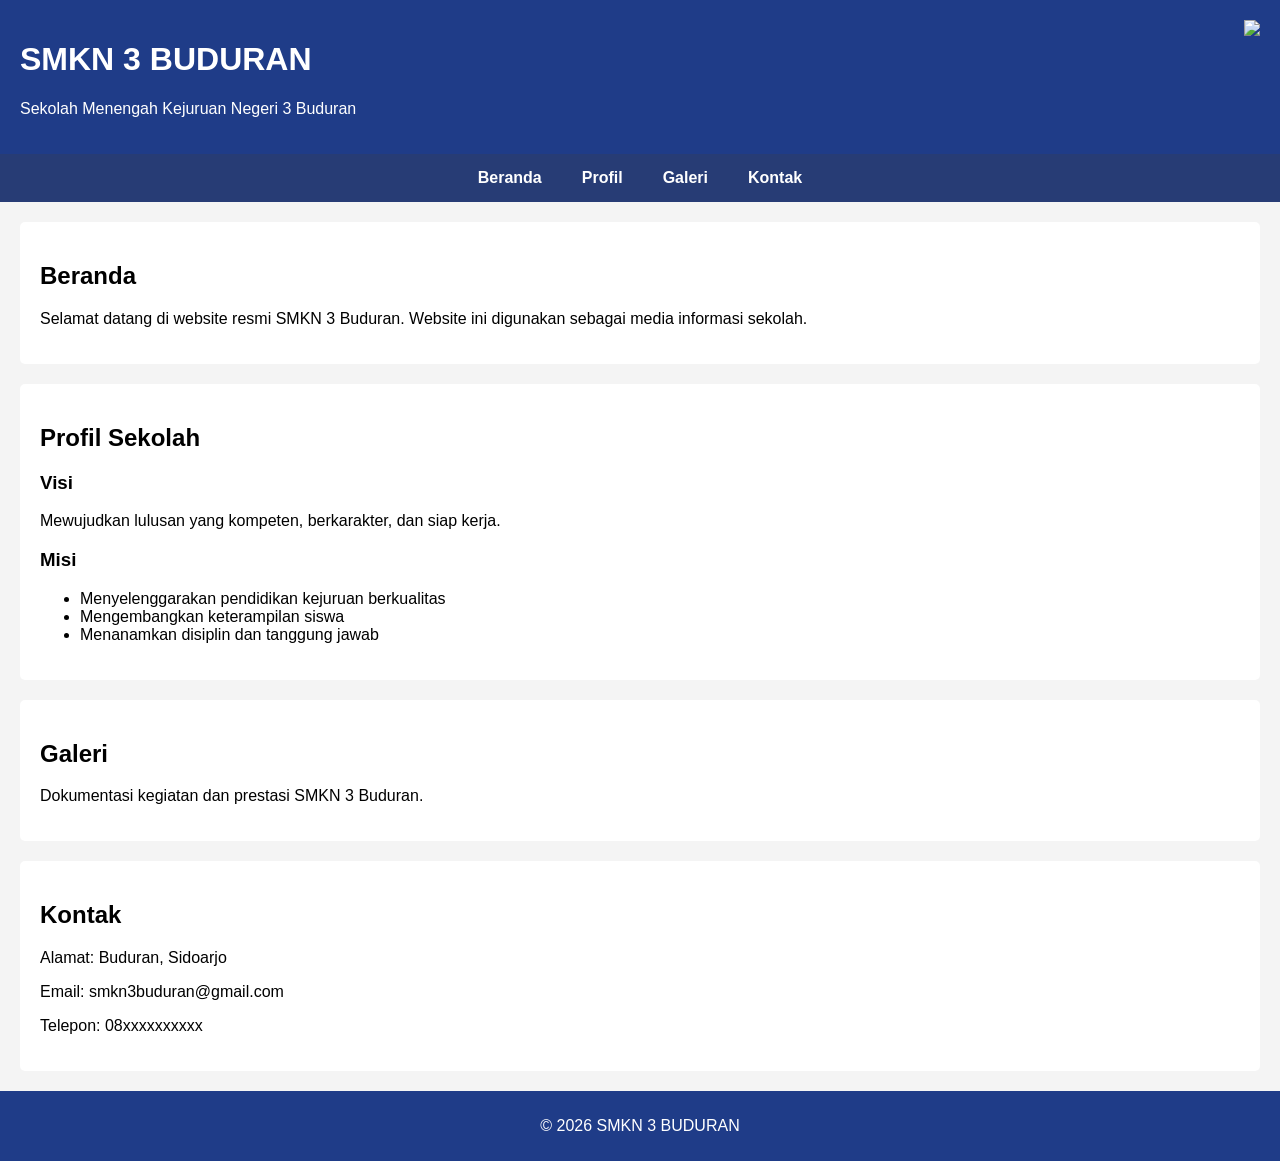
==== index.html @ fd5d0881 "Add files via upload" ====
<!DOCTYPE html>
<html lang="id">
<head>
    <meta charset="UTF-8">
    <title>SMKN 3 BUDURAN</title>
    <link rel="stylesheet" href="style.css">
</head>
<body>

<header>
    <img src="download.png" align="right">
	<h1 align="left">SMKN 3 BUDURAN</h1>
	<p align="left">Sekolah Menengah Kejuruan Negeri 3 Buduran</p>
</header>

<nav>
    <ul>
        <li><a href="#beranda">Beranda</a></li>
        <li><a href="#profil">Profil</a></li>
        <li><a href="#galeri">Galeri</a></li>
        <li><a href="#kontak">Kontak</a></li>
    </ul>
</nav>

<section id="beranda">
    <h2>Beranda</h2>
    <p>
        Selamat datang di website resmi SMKN 3 Buduran.
        Website ini digunakan sebagai media informasi sekolah.
    </p>
</section>

<section id="profil">
    <h2>Profil Sekolah</h2>
    <h3>Visi</h3>
    <p>Mewujudkan lulusan yang kompeten, berkarakter, dan siap kerja.</p>

    <h3>Misi</h3>
    <ul>
        <li>Menyelenggarakan pendidikan kejuruan berkualitas</li>
        <li>Mengembangkan keterampilan siswa</li>
        <li>Menanamkan disiplin dan tanggung jawab</li>
    </ul>
</section>

<section id="galeri">
    <h2>Galeri</h2>
    <p>Dokumentasi kegiatan dan prestasi SMKN 3 Buduran.</p>
</section>

<section id="kontak">
    <h2>Kontak</h2>
    <p>Alamat: Buduran, Sidoarjo</p>
    <p>Email: smkn3buduran@gmail.com</p>
    <p>Telepon: 08xxxxxxxxxx</p>
</section>

<footer>
    <p>&copy; 2026 SMKN 3 BUDURAN</p>
</footer>

</body>
</html>
---- style.css ----
body {
    margin: 0;
    font-family: Arial, sans-serif;
    background-color: #f4f4f4;
}

header {
    background-color: #1f3c88;
    color: white;
    text-align: center;
    padding: 20px;
}

nav {
    background-color: #273c75;
}

nav ul {
    list-style: none;
    margin: 0;
    padding: 0;
    display: flex;
    justify-content: center;
}

nav ul li a {
    color: white;
    text-decoration: none;
    padding: 15px 20px;
    display: block;
    font-weight: bold;
}

nav ul li a:hover {
    background-color: #1f3c88;
}

section {
    background-color: white;
    margin: 20px;
    padding: 20px;
    border-radius: 5px;
}

footer {
    background-color: #1f3c88;
    color: white;
    text-align: center;
    padding: 10px;
}
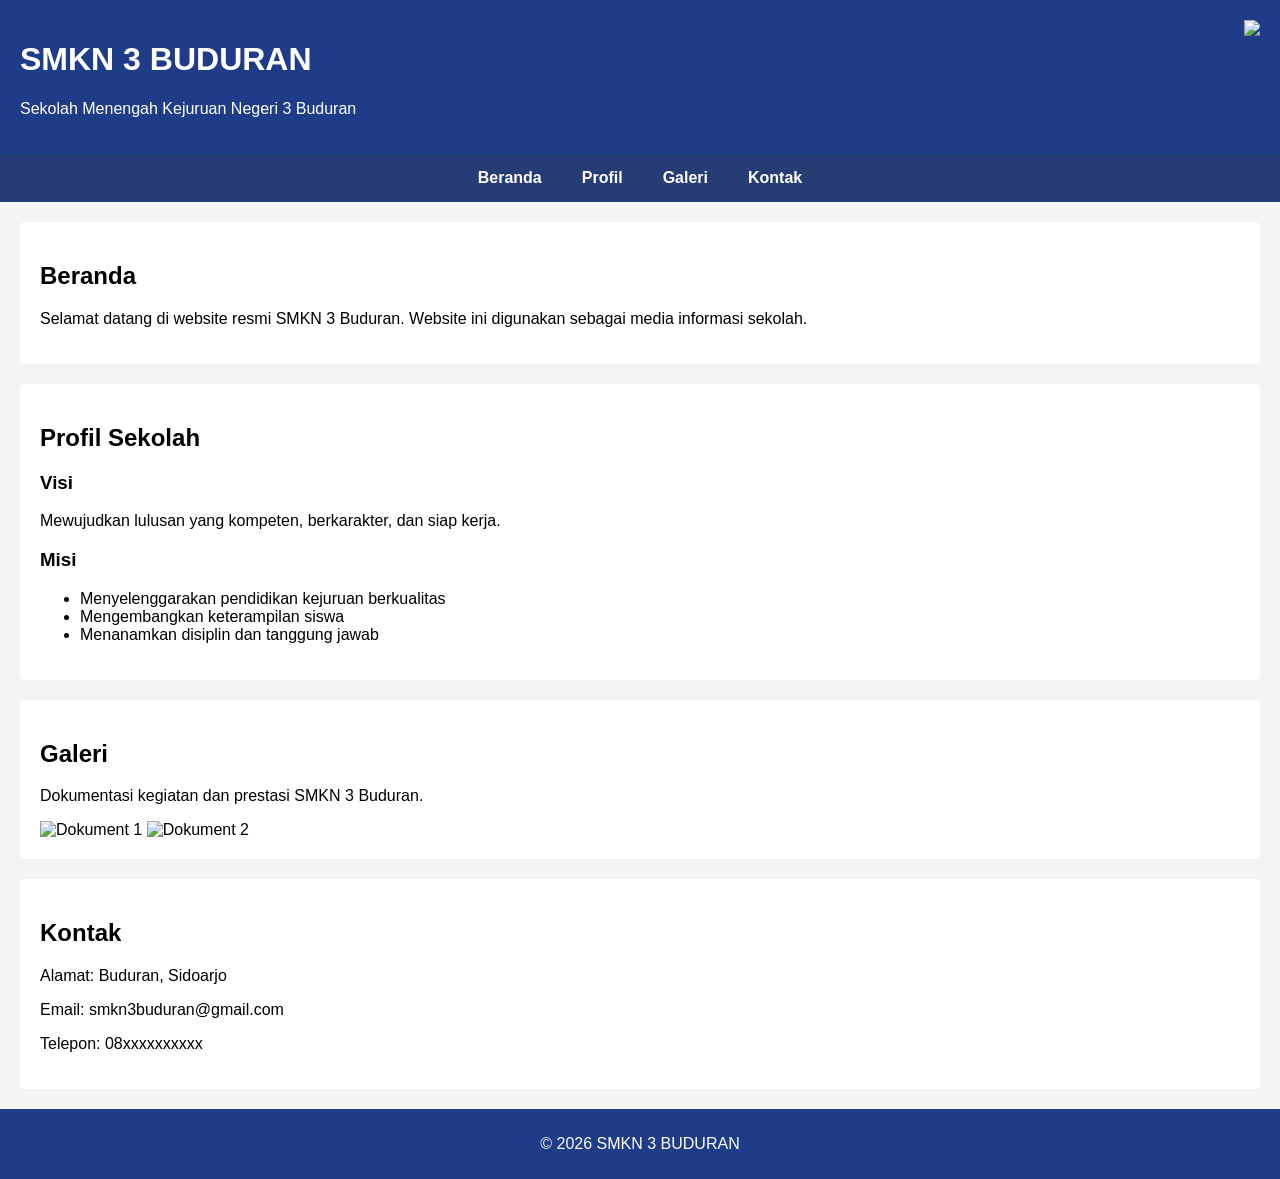
==== commit 51e7c9e6: "index.html" ====
--- a/index.html
+++ b/index.html
@@ -46,6 +46,10 @@
 <section id="galeri">
     <h2>Galeri</h2>
     <p>Dokumentasi kegiatan dan prestasi SMKN 3 Buduran.</p>
+	<div class="galeri-foto">
+    <img src="peler.png" alt="Dokument 1">
+    <img src="cengir.png" alt="Dokument 2">
+ </div>
 </section>
 
 <section id="kontak">
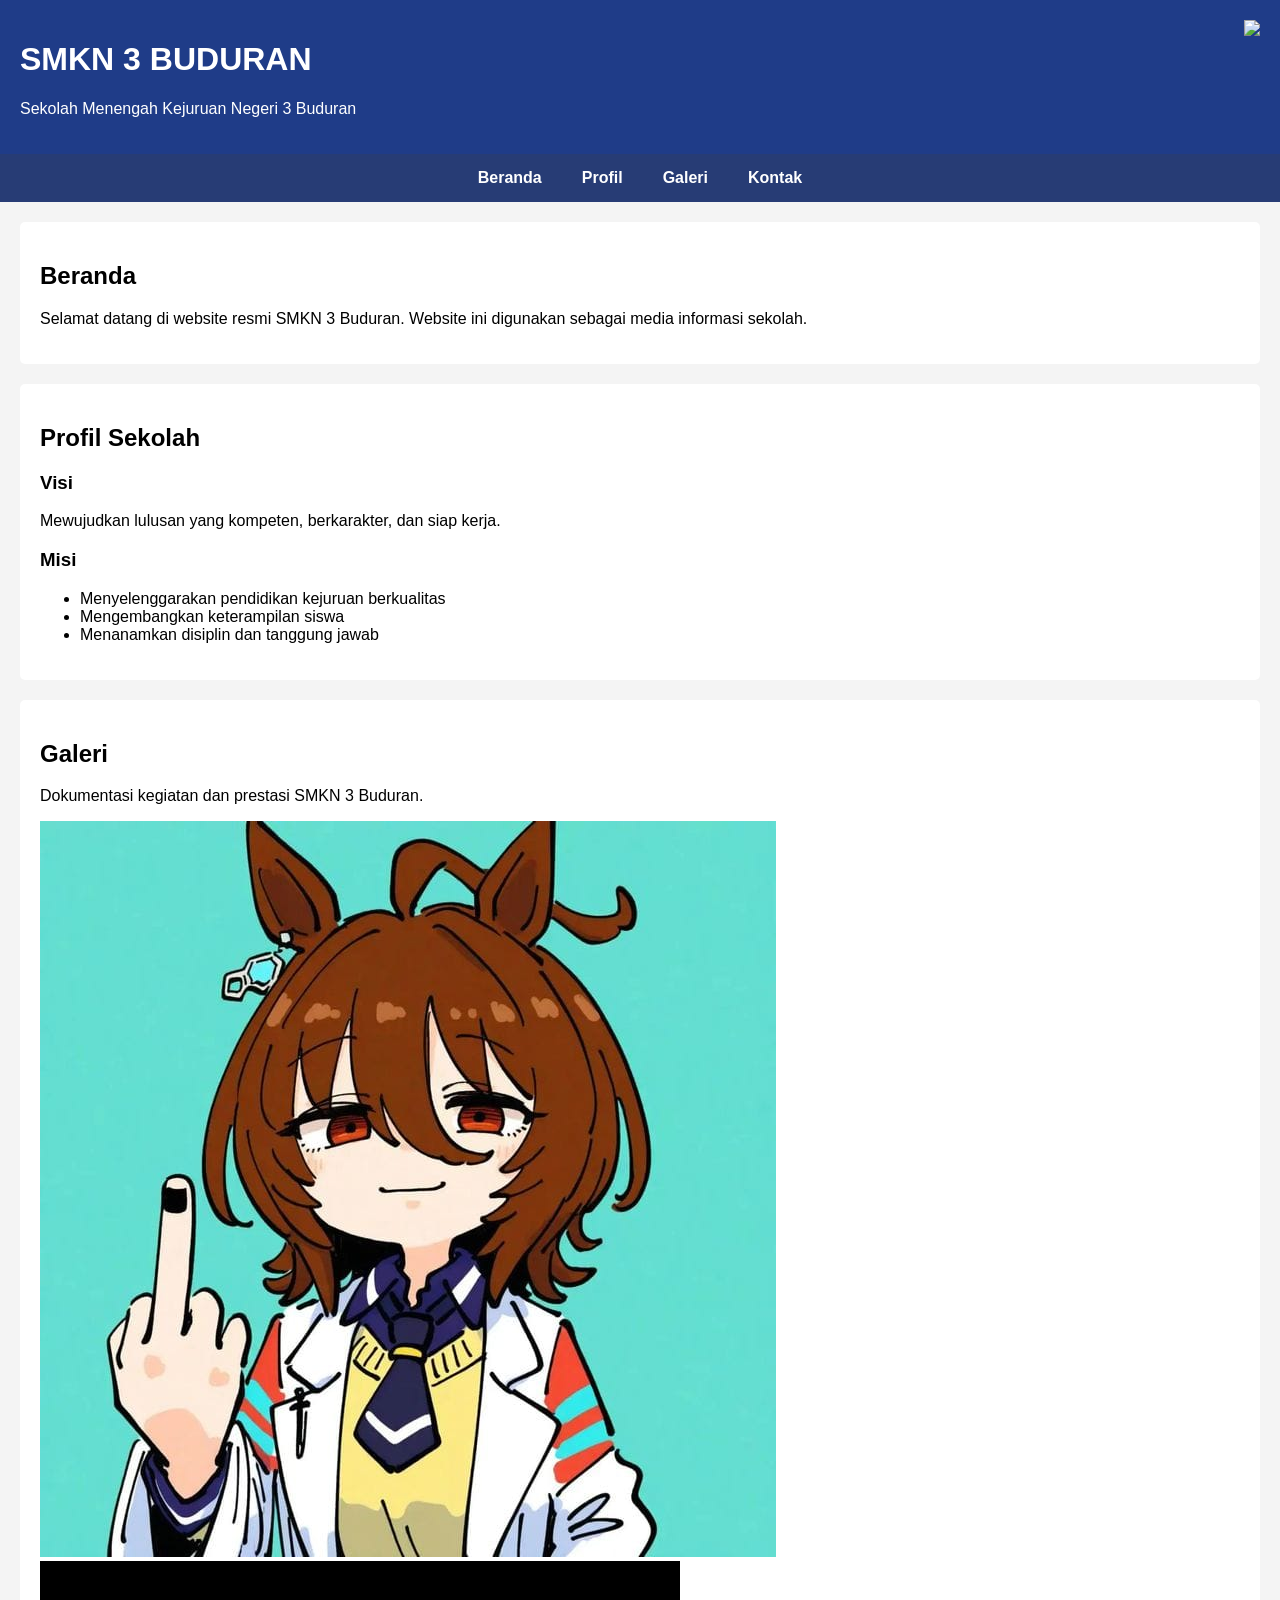
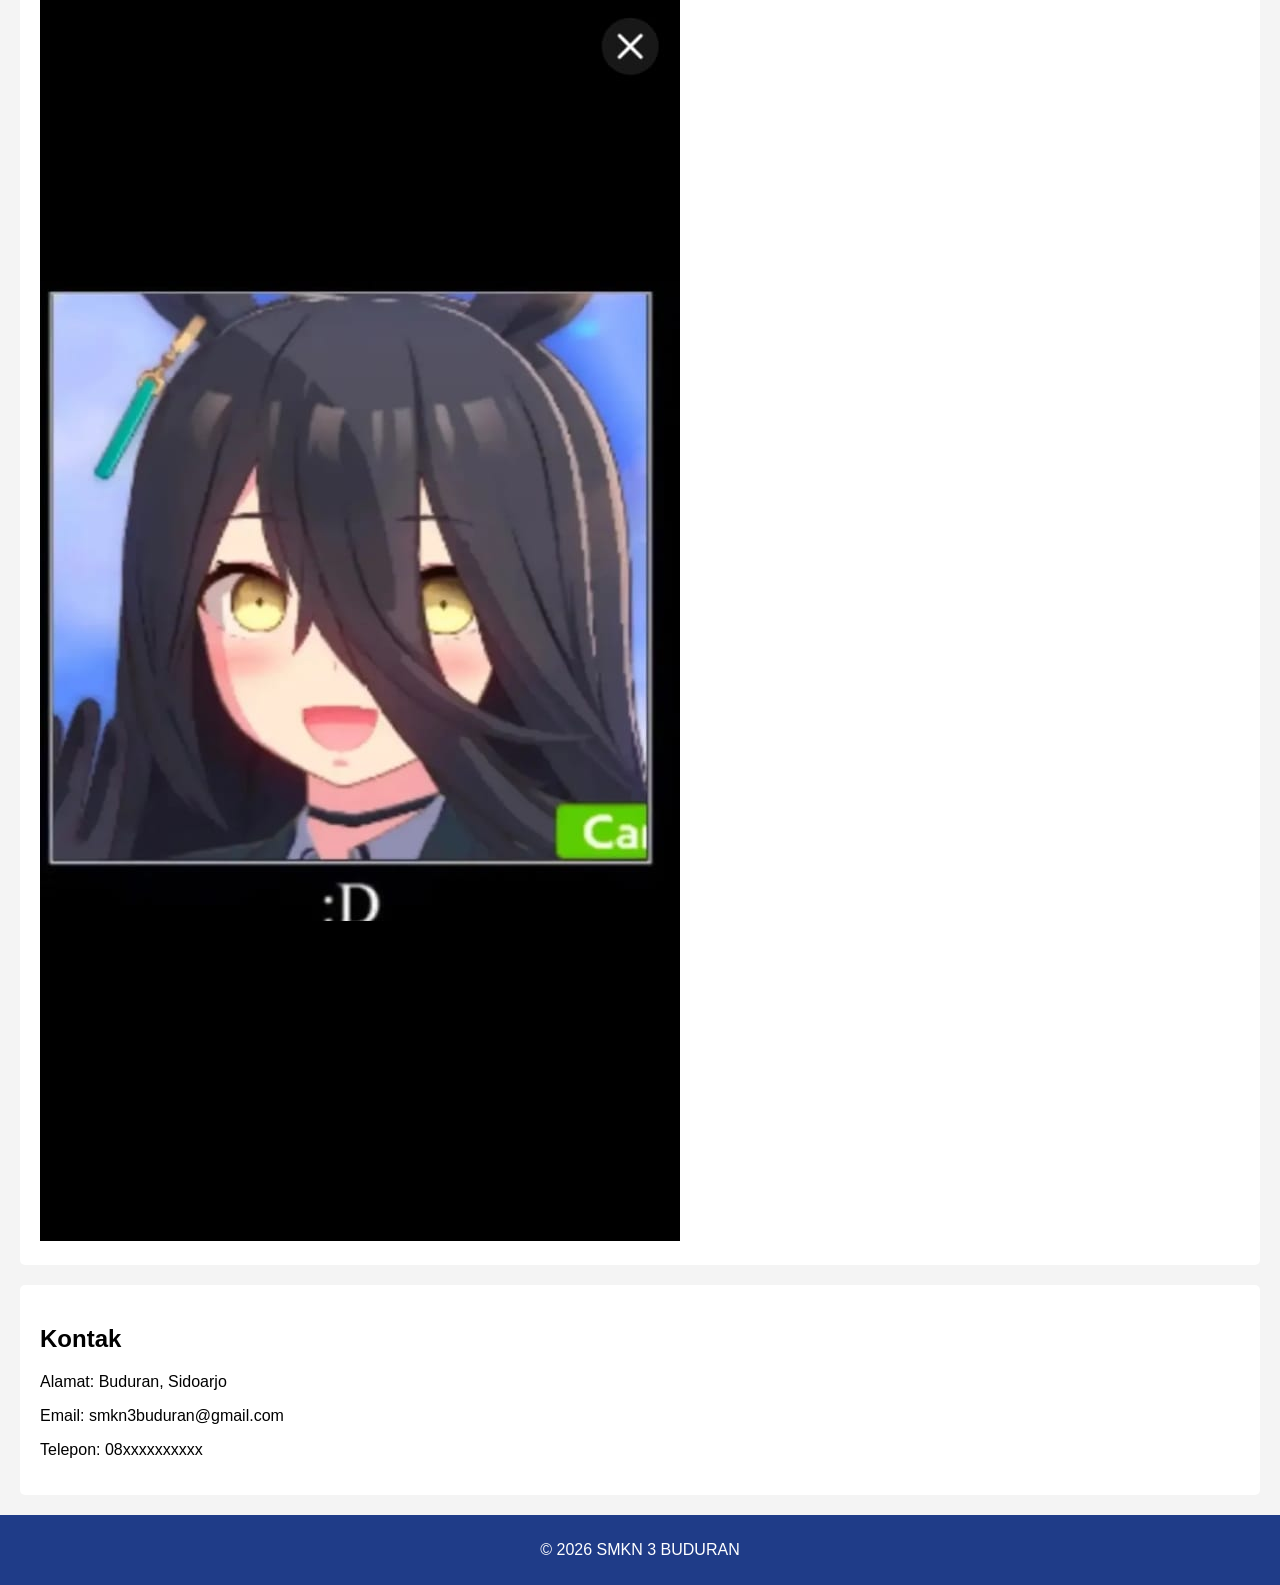
==== commit a76819b7: "Update index.html" ====
--- a/index.html
+++ b/index.html
@@ -47,8 +47,8 @@
     <h2>Galeri</h2>
     <p>Dokumentasi kegiatan dan prestasi SMKN 3 Buduran.</p>
 	<div class="galeri-foto">
-    <img src="peler.png" alt="Dokument 1">
-    <img src="cengir.png" alt="Dokument 2">
+    <img src="tachyon.png" alt="Dokument 1">
+    <img src="Cafe.png" alt="Dokument 2">
  </div>
 </section>
 
@@ -65,3 +65,4 @@
 
 </body>
 </html>
+
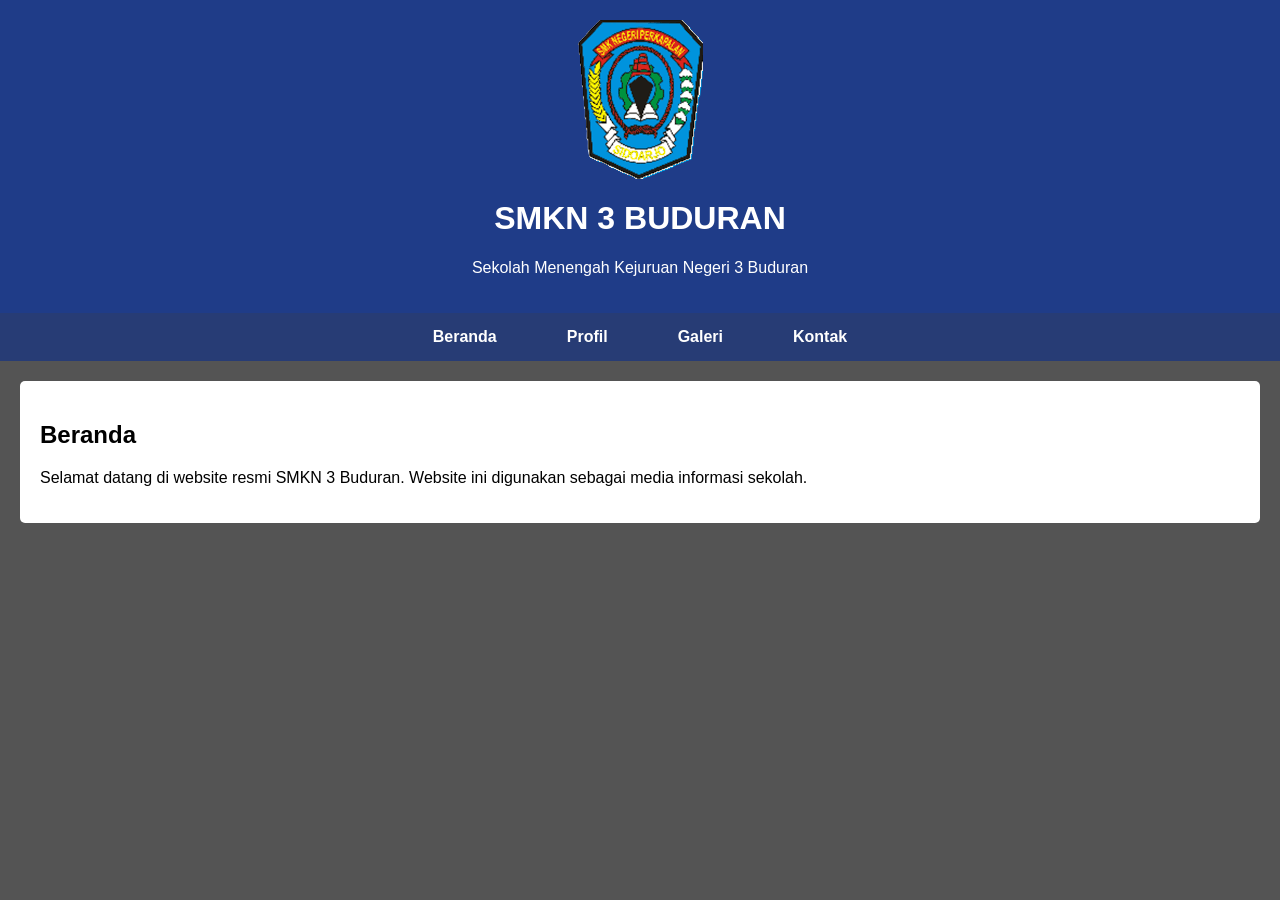
==== commit fe77e67f: "Update index.html" ====
--- a/index.html
+++ b/index.html
@@ -2,23 +2,23 @@
 <html lang="id">
 <head>
     <meta charset="UTF-8">
-    <title>SMKN 3 BUDURAN</title>
+    <title>SMKN 3 Buduran</title>
     <link rel="stylesheet" href="style.css">
 </head>
 <body>
 
 <header>
-    <img src="download.png" align="right">
-	<h1 align="left">SMKN 3 BUDURAN</h1>
-	<p align="left">Sekolah Menengah Kejuruan Negeri 3 Buduran</p>
+    <img src="download.png" align="center">
+    <h1 align="center">SMKN 3 BUDURAN</h1>
+    <p align="center">Sekolah Menengah Kejuruan Negeri 3 Buduran</p>
 </header>
 
 <nav>
-    <ul>
-        <li><a href="#beranda">Beranda</a></li>
-        <li><a href="#profil">Profil</a></li>
-        <li><a href="#galeri">Galeri</a></li>
-        <li><a href="#kontak">Kontak</a></li>
+    <ul class="nav-menu">
+        <li><a href="index.html">Beranda</a></li>
+        <li><a href="Profil.html">Profil</a></li>
+        <li><a href="Galeri.html">Galeri</a></li>
+        <li><a href="kontak.html">Kontak</a></li>
     </ul>
 </nav>
 
@@ -29,40 +29,6 @@
         Website ini digunakan sebagai media informasi sekolah.
     </p>
 </section>
-
-<section id="profil">
-    <h2>Profil Sekolah</h2>
-    <h3>Visi</h3>
-    <p>Mewujudkan lulusan yang kompeten, berkarakter, dan siap kerja.</p>
-
-    <h3>Misi</h3>
-    <ul>
-        <li>Menyelenggarakan pendidikan kejuruan berkualitas</li>
-        <li>Mengembangkan keterampilan siswa</li>
-        <li>Menanamkan disiplin dan tanggung jawab</li>
-    </ul>
-</section>
-
-<section id="galeri">
-    <h2>Galeri</h2>
-    <p>Dokumentasi kegiatan dan prestasi SMKN 3 Buduran.</p>
-	<div class="galeri-foto">
-    <img src="tachyon.png" alt="Dokument 1">
-    <img src="Cafe.png" alt="Dokument 2">
- </div>
-</section>
-
-<section id="kontak">
-    <h2>Kontak</h2>
-    <p>Alamat: Buduran, Sidoarjo</p>
-    <p>Email: smkn3buduran@gmail.com</p>
-    <p>Telepon: 08xxxxxxxxxx</p>
-</section>
-
-<footer>
-    <p>&copy; 2026 SMKN 3 BUDURAN</p>
-</footer>
-
 </body>
 </html>
 
--- a/style.css
+++ b/style.css
@@ -1,7 +1,7 @@
 body {
     margin: 0;
     font-family: Arial, sans-serif;
-    background-color: #f4f4f4;
+    background-color: #545454;
 }
 
 header {
@@ -48,3 +48,19 @@
     text-align: center;
     padding: 10px;
 }
+.galeri-foto {
+  display: flex;
+  gap: 200px;
+  flex-wrap: wrap;
+}
+
+.galeri-foto img {
+  width: 15%;
+  height:auto;
+}
+
+.nav-menu {
+  display: flex;
+  gap: 30px;
+  margin: 0 auto;   /* KUNCI: bikin ke tengah */
+  list-style: none;
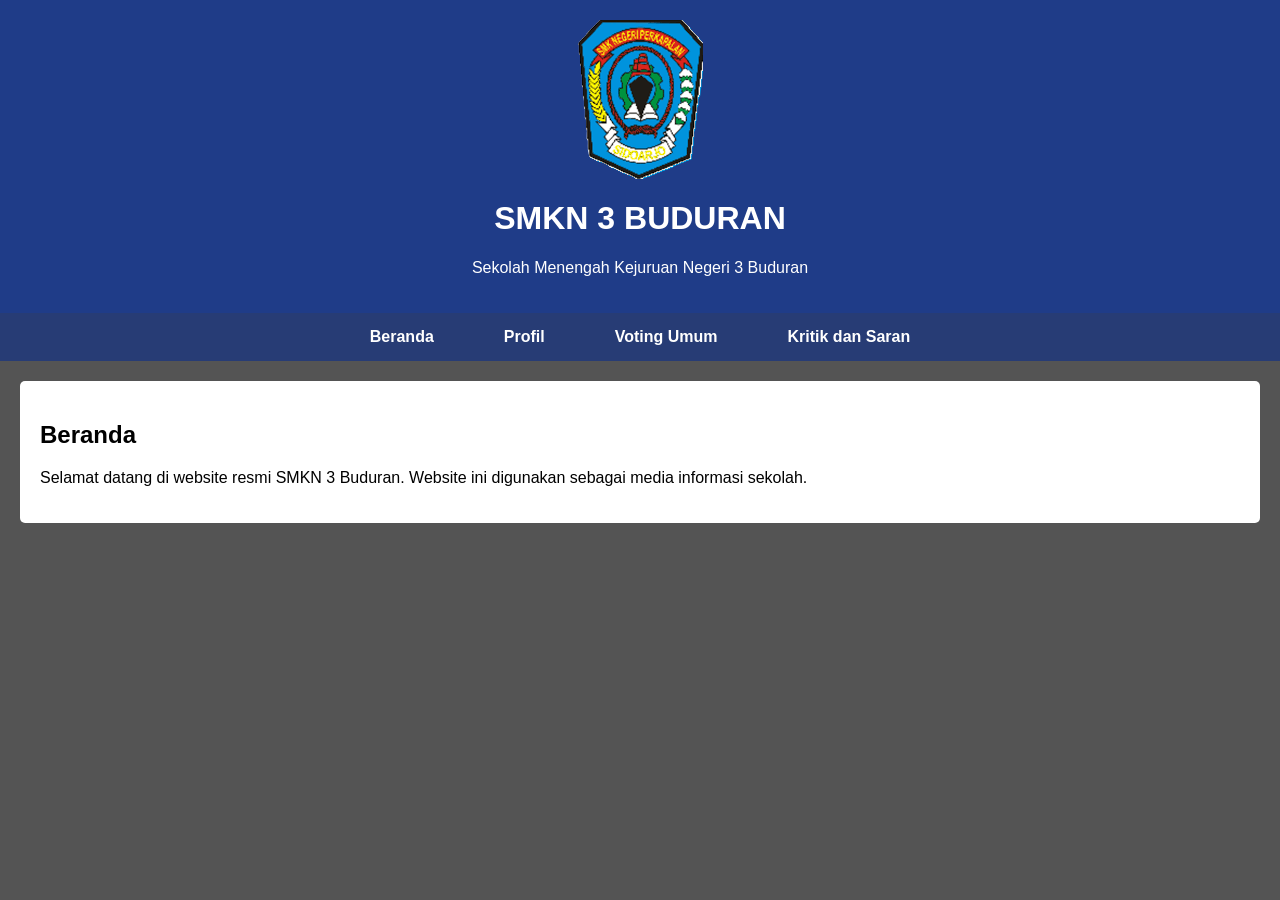
==== commit af1caa28: "Update index.html" ====
--- a/index.html
+++ b/index.html
@@ -16,9 +16,9 @@
 <nav>
     <ul class="nav-menu">
         <li><a href="index.html">Beranda</a></li>
-        <li><a href="Profil.html">Profil</a></li>
-        <li><a href="Galeri.html">Galeri</a></li>
-        <li><a href="kontak.html">Kontak</a></li>
+        <li><a href="profil.html">Profil</a></li>
+        <li><a href="galeri.html">Voting Umum</a></li>
+        <li><a href="kontak.html">Kritik dan Saran</a></li>
     </ul>
 </nav>
 
@@ -32,3 +32,5 @@
 </body>
 </html>
 
+
+
